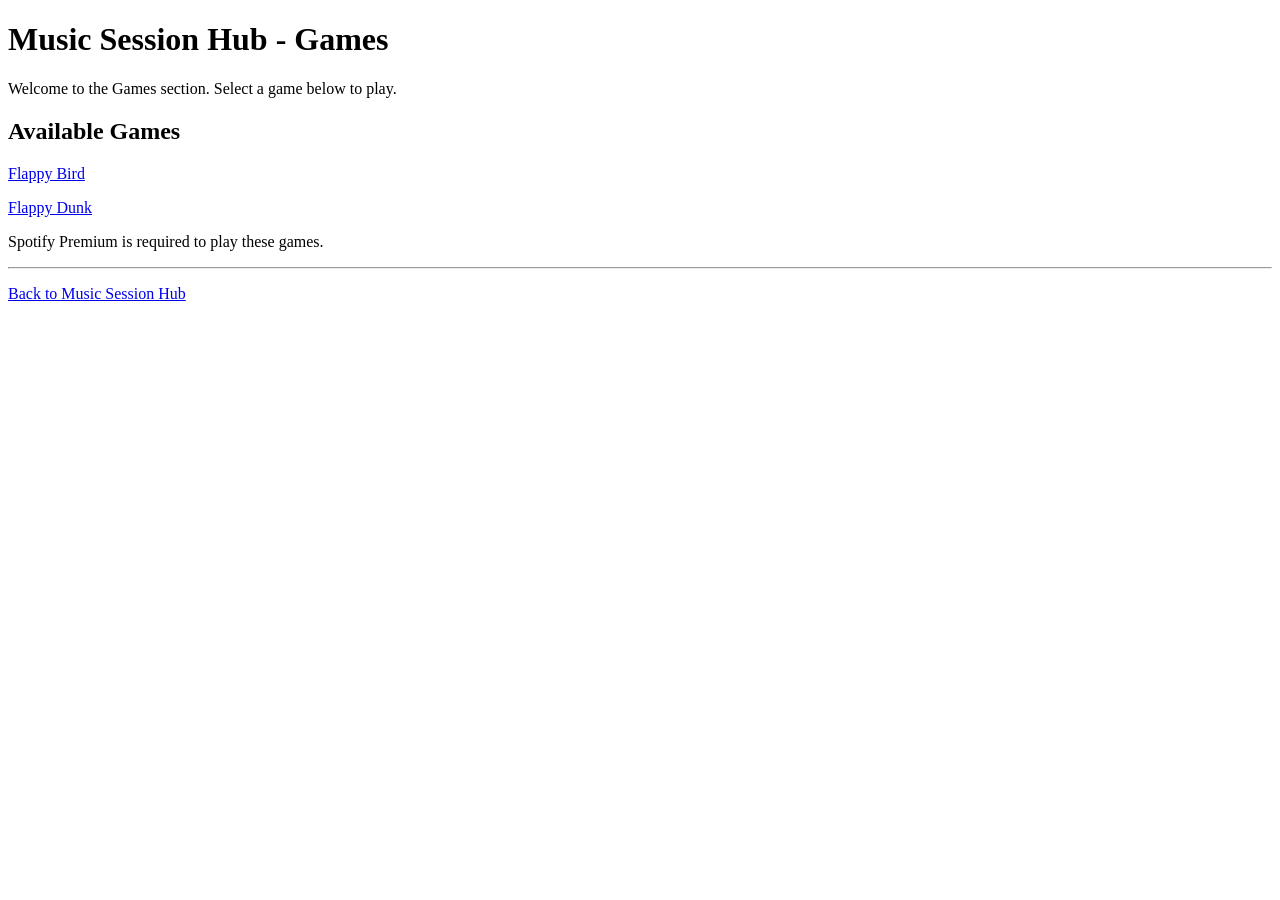
==== games/index.html @ 063e09c9 "Introducing a brand new gaming experience for Premium intergated with Music Session! Games make the " ====
<!DOCTYPE html>
<html lang="en">

<head>
  <meta charset="UTF-8">

  <meta
    name="viewport"
    content="width=device-width, initial-scale=1.0"
  >

  <title>Games | Music Session Hub</title>
</head>

<body>

  <h1>Music Session Hub - Games</h1>

  <p>
    Welcome to the Games section.
    Select a game below to play.
  </p>

  <h2>Available Games</h2>

  <p>
    <a href="flappy-bird.html">
      Flappy Bird
    </a>
  </p>

  <p>
    <a href="flappy-dunk.html">
      Flappy Dunk
    </a>
  </p>

  <p>
    Spotify Premium is required to play these games.
  </p>

  <hr>

  <p>
    <a href="../index.html#games">
      Back to Music Session Hub
    </a>
  </p>

</body>

</html>
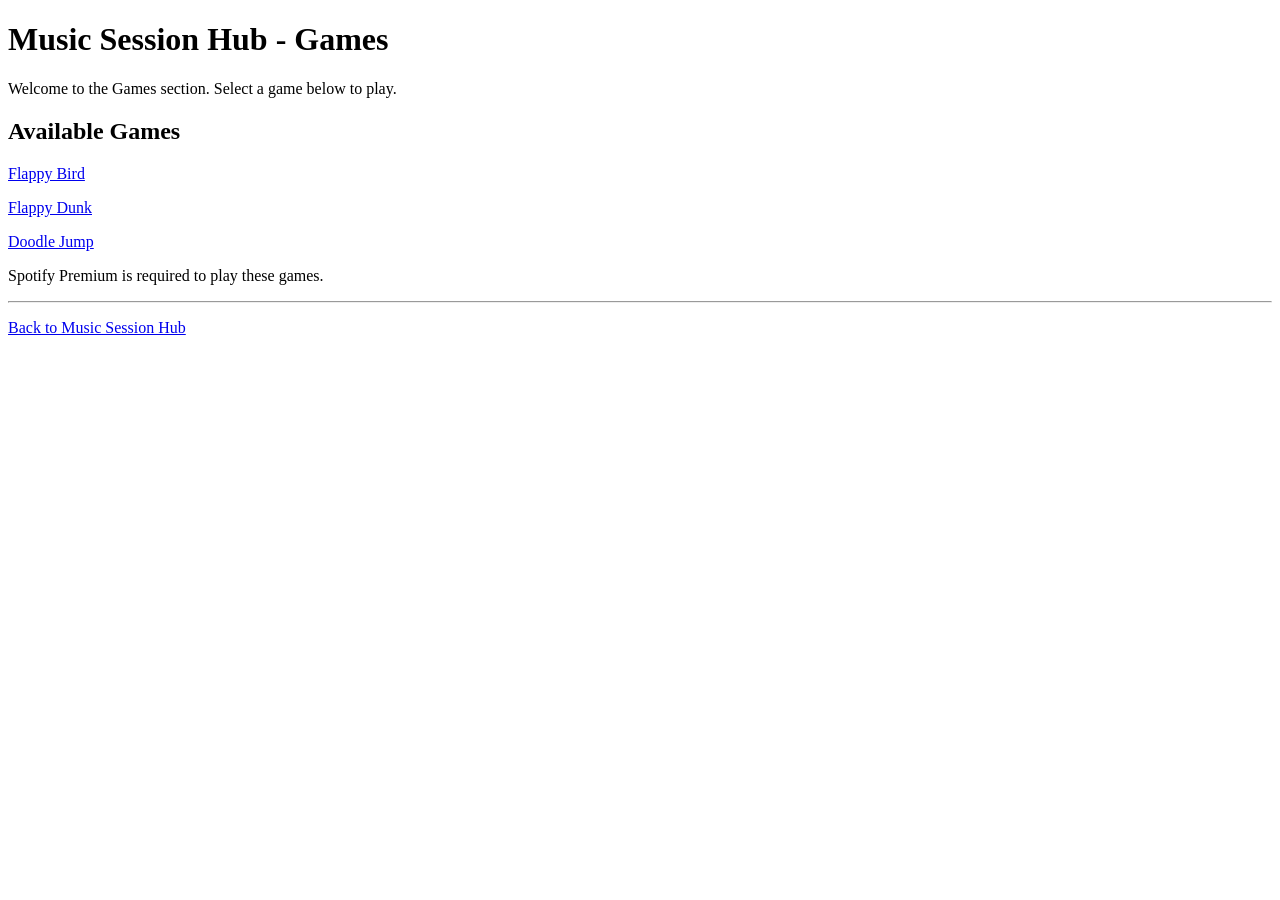
==== commit 8a099011: "Add Doodle Jump with Progressive Gameplay and Exclusive Theme MUSIC SESSION HUB - DOODLE JUMP UPDATE" ====
--- a/games/index.html
+++ b/games/index.html
@@ -36,6 +36,14 @@
     </a>
   </p>
 
+
+<p>
+  <a href="doodle-jump.html">
+    Doodle Jump
+  </a>
+</p>
+
+
   <p>
     Spotify Premium is required to play these games.
   </p>
